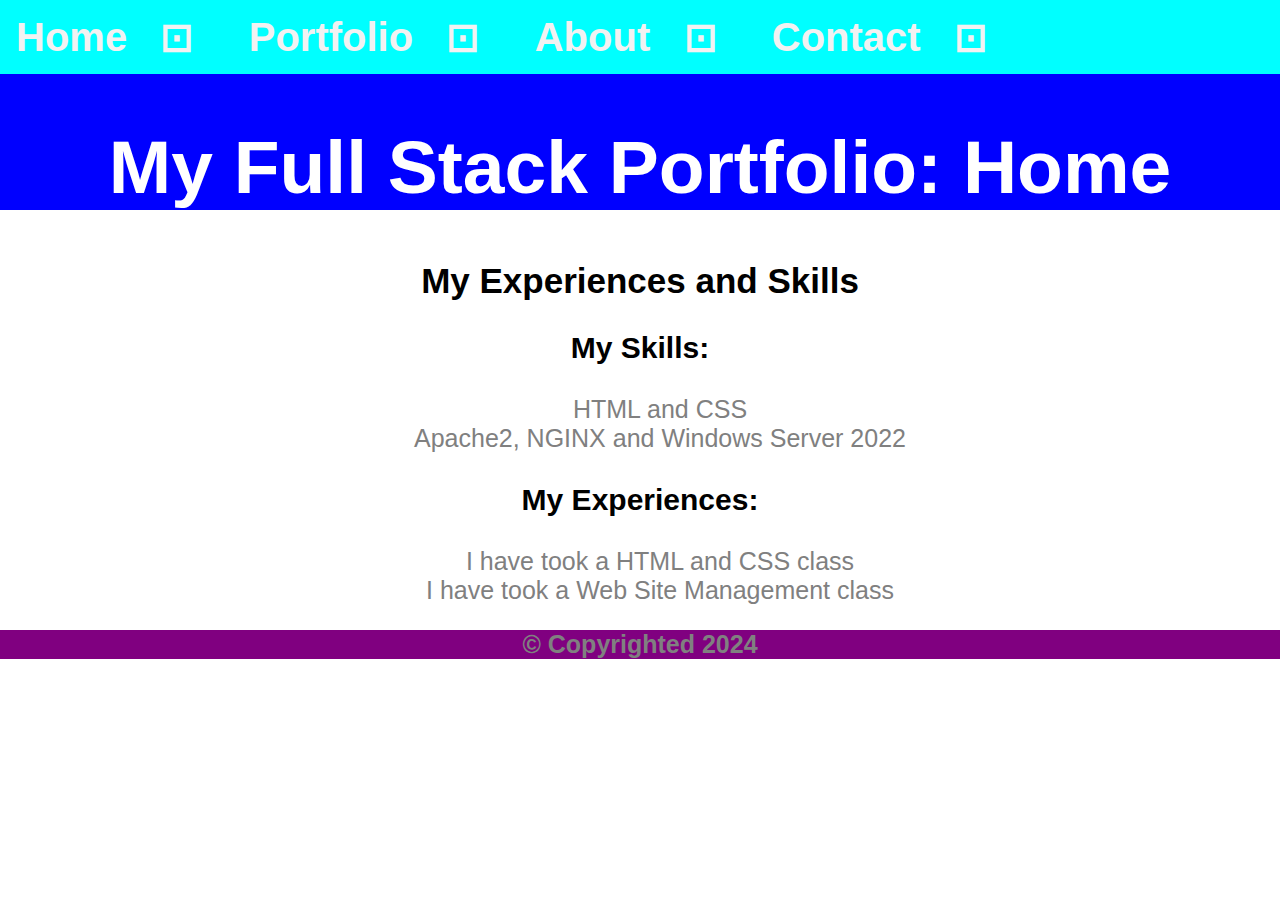
==== Portfolio/HTML/index.html @ 735e0530 "Final Project Portfolio" ====
<!DOCTYPE html>
<html lang="en">
  <head>
    <meta charset="UTF-8" />
    <meta name="viewport" content="width=device-width, initial-scale=1.0" />
    <link rel="stylesheet" href="/Portfolio/CSS/styles.css" />
    <link
      rel="icon"
      type="iamge/x-icon"
      href="/Portfolio/Images/desktopwithhtml.png"
    />
    <title>Full Stack Portfolio: Home</title>
  </head>
  <body>
    <header>
      <nav>
        <!-- Load an icon library to show a hamburger menu (bars) on small screens -->
        <link
          rel="stylesheet"
          href="https://cdnjs.cloudflare.com/ajax/libs/font-awesome/4.7.0/css/font-awesome.min.css"
        />

        <div class="topnav" id="myTopnav">
          <a href="/Portfolio/HTML/index.html">Home &nbsp; &dotsquare; &nbsp;</a>
          <a href="/Portfolio/HTML/portfolio.html">Portfolio &nbsp; &dotsquare; &nbsp;</a>
          <a href="/Portfolio/HTML/about.html">About &nbsp; &dotsquare; &nbsp;</a>
          <a href="/Portfolio/HTML/contact.html">Contact &nbsp; &dotsquare;</a>
          <a href="javascript:void(0);" class="icon" onclick="myFunction()">
            <i class="fa fa-bars"></i>
          </a>
        </div>
      </nav>
      <h1>My Full Stack Portfolio: Home</h1>
    </header>

    <main>
      <h2>My Experiences and Skills</h2>
      <h3>My Skills:</h3>
      <ul>
        <li>HTML and CSS</li>
        <li>Apache2, NGINX and Windows Server 2022</li>
      </ul>

      <h3>My Experiences:</h3>
      <ul>
        <li>I have took a HTML and CSS class</li>
        <li>I have took a Web Site Management class</li>
      </ul>
    </main>
    <script
      type="text/javascript"
      src="/Portfolio/JavaScript/javescript.js"
    ></script>
    <footer>
      <p>&copy; Copyrighted 2024</p>
    </footer>
  </body>
</html>
---- Portfolio/CSS/styles.css ----
/* Style Reset */
header,
body,
footer,
main,
nav {
  border: 0;
  margin: 0;
  padding: 0;
}

/* Header style rule */
header,
h1 {
  text-align: center;
  color: white;
  background-color: blue;
  font-size: 75px;
  font-weight: bold;
}

/* Nav style rule */
nav,
a {
  text-align: center;
  color: white;
  background-color: aqua;
  font-size: 55px;
  font-weight: bold;
  text-decoration: none;
}

/* Main style rule */
h2 {
  text-align: center;
  color: black;
  font-size: 35px;
}

h3 {
  text-align: center;
  color: black;
  font-size: 30px;
}

p {
  text-align: center;
  color: grey;
  font-size: 25px;
}

li {
  text-align: center;
  color: grey;
  font-size: 25px;
  list-style-type: none;
}

/* Footer style rule */
footer {
  text-align: center;
  color: white;
  background-color: purple;
  font-size: 20px;
  font-weight: bold;
}

body {
    margin: 0;
    font-family: Arial, Helvetica, sans-serif;
  }
  
  .topnav {
    overflow: hidden;
    background-color: aqua;
  }
  
  .topnav a {
    float: left;
    display: block;
    color: #f2f2f2;
    text-align: center;
    padding: 14px 16px;
    text-decoration: none;
    font-size: 40px;
  }
  
  
  .topnav a.active {
    background-color: blue;
    color: white;
  }
  
  .topnav .icon {
    display: none;
  }
  
  @media screen and (max-width: 600px) {
    .topnav a:not(:first-child) {display: none;}
    .topnav a.icon {
      float: right;
      display: block;
    }
  }
  
  @media screen and (max-width: 600px) {
    .topnav.responsive {position: relative;}
    .topnav.responsive .icon {
      position: absolute;
      right: 0;
      top: 0;
    }
    .topnav.responsive a {
      float: none;
      display: block;
      text-align: left;
    }
  }
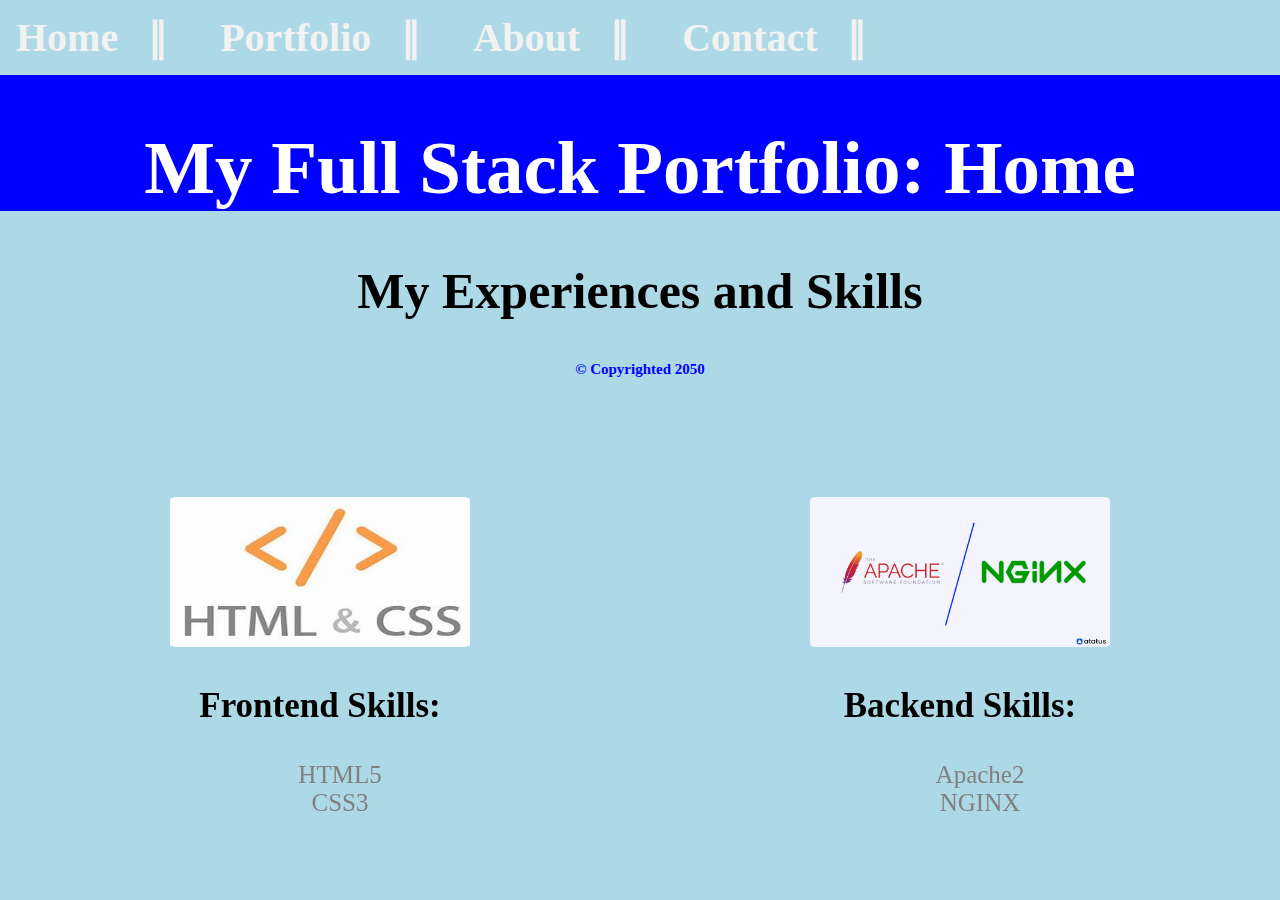
==== commit 47dbac8b: "My Full Stack Portfolio" ====
--- a/Portfolio/HTML/index.html
+++ b/Portfolio/HTML/index.html
@@ -1,30 +1,35 @@
 <!DOCTYPE html>
 <html lang="en">
   <head>
-    <meta charset="UTF-8" />
-    <meta name="viewport" content="width=device-width, initial-scale=1.0" />
-    <link rel="stylesheet" href="/Portfolio/CSS/styles.css" />
+    <meta charset="UTF-8" >
+    <meta name="viewport" content="width=device-width, initial-scale=1.0" >
+    <link rel="stylesheet" href="/Portfolio/CSS/styles.css" >
     <link
       rel="icon"
       type="iamge/x-icon"
       href="/Portfolio/Images/desktopwithhtml.png"
-    />
+    >
     <title>Full Stack Portfolio: Home</title>
   </head>
   <body>
+    <!-- Header and Nav -->
     <header>
       <nav>
         <!-- Load an icon library to show a hamburger menu (bars) on small screens -->
         <link
           rel="stylesheet"
           href="https://cdnjs.cloudflare.com/ajax/libs/font-awesome/4.7.0/css/font-awesome.min.css"
-        />
+        >
 
         <div class="topnav" id="myTopnav">
-          <a href="/Portfolio/HTML/index.html">Home &nbsp; &dotsquare; &nbsp;</a>
-          <a href="/Portfolio/HTML/portfolio.html">Portfolio &nbsp; &dotsquare; &nbsp;</a>
-          <a href="/Portfolio/HTML/about.html">About &nbsp; &dotsquare; &nbsp;</a>
-          <a href="/Portfolio/HTML/contact.html">Contact &nbsp; &dotsquare;</a>
+          <a href="/Portfolio/HTML/index.html">Home &nbsp; &parallel; &nbsp;</a>
+          <a href="/Portfolio/HTML/portfolio.html"
+            >Portfolio &nbsp; &parallel; &nbsp;</a
+          >
+          <a href="/Portfolio/HTML/about.html"
+            >About &nbsp; &parallel; &nbsp;</a
+          >
+          <a href="/Portfolio/HTML/contact.html">Contact &nbsp; &parallel;</a>
           <a href="javascript:void(0);" class="icon" onclick="myFunction()">
             <i class="fa fa-bars"></i>
           </a>
@@ -33,26 +38,43 @@
       <h1>My Full Stack Portfolio: Home</h1>
     </header>
 
+    <!-- Main -->
     <main>
       <h2>My Experiences and Skills</h2>
-      <h3>My Skills:</h3>
-      <ul>
-        <li>HTML and CSS</li>
-        <li>Apache2, NGINX and Windows Server 2022</li>
-      </ul>
+      <div class="split left">
+        <div class="centered">
+          <img class="image" src="/Portfolio/Images/html&css.jpg" alt="HTM and CSS logo" >
+          <h3>Frontend Skills:</h3>
+          <ul>
+            <li>HTML5</li>
+            <li>CSS3</li>
+          </ul>
+        </div>
+      </div>
 
-      <h3>My Experiences:</h3>
-      <ul>
-        <li>I have took a HTML and CSS class</li>
-        <li>I have took a Web Site Management class</li>
-      </ul>
+      <div class="split right">
+        <div class="centered">
+          <img class="image"
+            src="/Portfolio/Images/apache2&nginx.jpeg"
+            alt="Apache2 and NGINX Logo"
+          >
+          <h3>Backend Skills:</h3>
+          <ul>
+            <li>Apache2</li>
+            <li>NGINX</li>
+          </ul>
+        </div>
+      </div>
     </main>
+
+    <!-- Java Script -->
     <script
-      type="text/javascript"
       src="/Portfolio/JavaScript/javescript.js"
     ></script>
+
+    <!-- Footer -->
     <footer>
-      <p>&copy; Copyrighted 2024</p>
+      <p>&copy; Copyrighted 2050</p>
     </footer>
   </body>
 </html>
--- a/Portfolio/CSS/styles.css
+++ b/Portfolio/CSS/styles.css
@@ -17,6 +17,7 @@
   background-color: blue;
   font-size: 75px;
   font-weight: bold;
+  font-family: "Times New Roman", Times, serif;
 }
 
 /* Nav style rule */
@@ -24,29 +25,39 @@
 a {
   text-align: center;
   color: white;
-  background-color: aqua;
+  background-color: lightblue;
   font-size: 55px;
   font-weight: bold;
   text-decoration: none;
 }
 
 /* Main style rule */
+body {
+  margin: 0;
+  font-family: Arial, Helvetica, sans-serif;
+  background-color: lightblue;
+}
+
 h2 {
   text-align: center;
   color: black;
-  font-size: 35px;
+  font-size: 50px;
+  font-family: "Times New Roman", Times, serif;
 }
 
 h3 {
   text-align: center;
   color: black;
   font-size: 30px;
+  font-family: "Times New Roman", Times, serif;
 }
 
 p {
+  border-width: 2px;
   text-align: center;
   color: grey;
   font-size: 25px;
+  font-family: "Times New Roman", Times, serif;
 }
 
 li {
@@ -54,65 +65,147 @@
   color: grey;
   font-size: 25px;
   list-style-type: none;
+  font-family: "Times New Roman", Times, serif;
+}
+
+.email {
+  font-size: 25px;
+  color: darkgoldenrod;
+  background-color: lightblue;
+}
+
+/* Home Screen Split */
+.split {
+  height: 50%;
+  width: 50%;
+  position: fixed;
+  z-index: 0;
+  bottom: 0;
+  overflow-x: hidden;
+  padding-top: 20px;
+}
+
+.left {
+  left: 0;
+}
+
+.right {
+  right: 0;
+}
+
+.centered {
+  position: absolute;
+  top: 50%;
+  left: 50%;
+  transform: translate(-50%, -50%);
+  text-align: center;
+}
+
+.centered h3 {
+  font-size: 35px;
+}
+
+.centered li {
+  font-size: 25px;
+}
+
+.image {
+  width: 300px;
+  height: 150px;
+  border-radius: 2%;
+}
+
+/* Mobile View */
+
+/* Hamburger Nav */
+.topnav {
+  overflow: hidden;
+  background-color: lightblue;
+}
+
+.topnav a {
+  float: left;
+  display: block;
+  color: #f2f2f2;
+  text-align: center;
+  padding: 14px 16px;
+  text-decoration: none;
+  font-size: 40px;
+}
+
+.topnav a.active {
+  background-color: blue;
+  color: white;
+}
+
+.topnav .icon {
+  display: none;
+}
+
+@media screen and (max-width: 947px) {
+  .topnav a:not(:first-child) {
+    display: none;
+  }
+  .topnav a.icon {
+    float: right;
+    display: block;
+  }
+
+  h1 {
+    font-size: 55px;
+  }
+
+  h2 {
+    font-size: 30px;
+  }
+
+  h3 {
+    font-size: 25px;
+  }
+
+  p {
+    font-size: 15px;
+  }
+
+  a {
+    font-size: 44px;
+  }
+
+  li {
+    font-size: 15px;
+  }
+
+  .email {
+    font-size: 15px;
+  }
+
+  .image {
+    width:200px;
+    height: 100px;
+  }
+  }
+
+
+@media screen and (max-width: 947px) {
+  .topnav.responsive {
+    position: relative;
+  }
+  .topnav.responsive .icon {
+    position: absolute;
+    right: 0;
+    top: 0;
+  }
+  .topnav.responsive a {
+    float: none;
+    display: block;
+    text-align: left;
+  }
 }
 
 /* Footer style rule */
-footer {
-  text-align: center;
-  color: white;
-  background-color: purple;
-  font-size: 20px;
+footer p {
+  color: blue;
+  font-size: 15px;
   font-weight: bold;
-}
-
-body {
-    margin: 0;
-    font-family: Arial, Helvetica, sans-serif;
-  }
-  
-  .topnav {
-    overflow: hidden;
-    background-color: aqua;
-  }
-  
-  .topnav a {
-    float: left;
-    display: block;
-    color: #f2f2f2;
-    text-align: center;
-    padding: 14px 16px;
-    text-decoration: none;
-    font-size: 40px;
-  }
-  
-  
-  .topnav a.active {
-    background-color: blue;
-    color: white;
-  }
-  
-  .topnav .icon {
-    display: none;
-  }
-  
-  @media screen and (max-width: 600px) {
-    .topnav a:not(:first-child) {display: none;}
-    .topnav a.icon {
-      float: right;
-      display: block;
-    }
-  }
-  
-  @media screen and (max-width: 600px) {
-    .topnav.responsive {position: relative;}
-    .topnav.responsive .icon {
-      position: absolute;
-      right: 0;
-      top: 0;
-    }
-    .topnav.responsive a {
-      float: none;
-      display: block;
-      text-align: left;
-    }
-  }+  position: sticky;
+}
